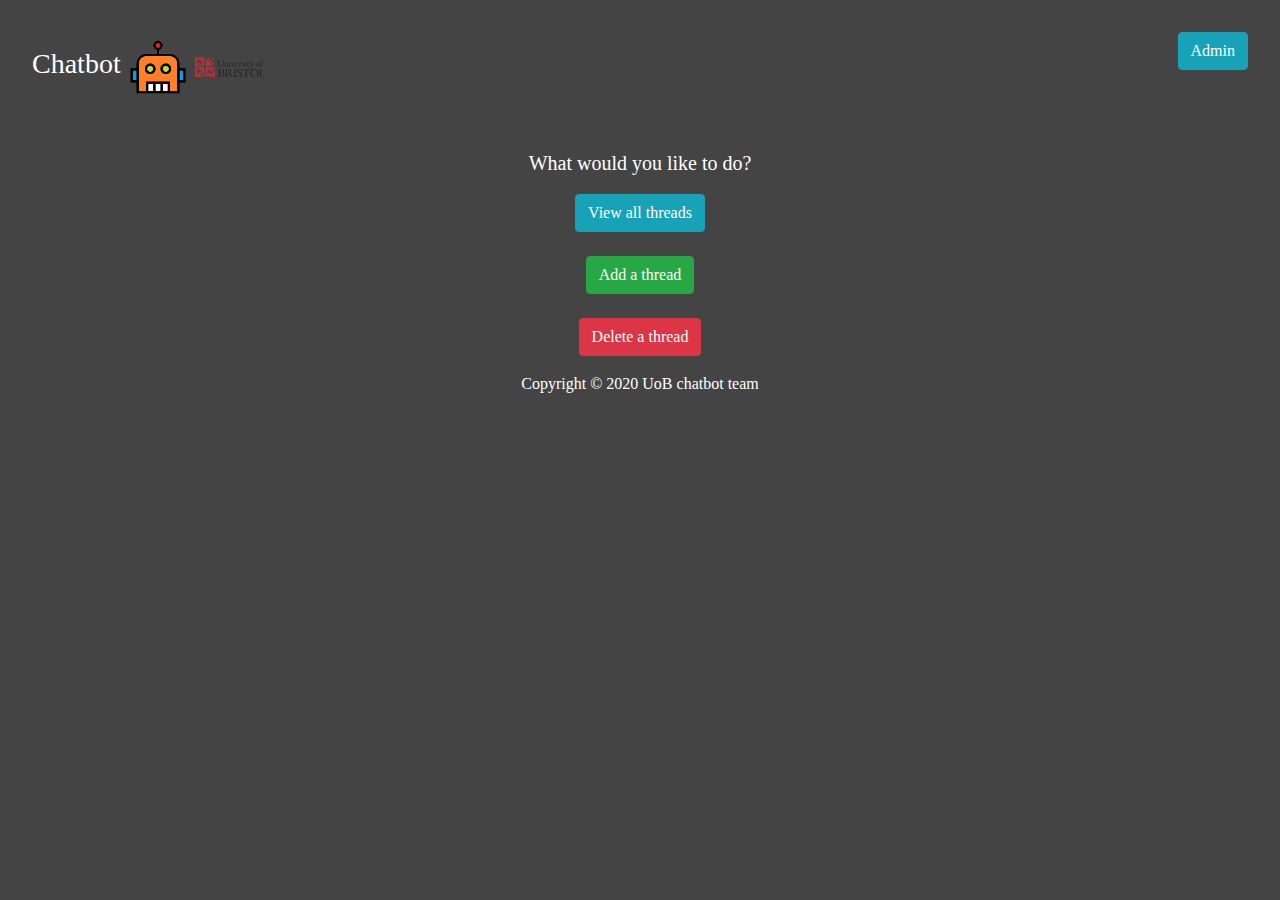
==== src/main/resources/templates/admin.html @ 8c1b3278 "ui changes" ====
<!DOCTYPE html>
<html lang="en">
  <head>
    <!-- Required meta tags -->
    <meta charset="utf-8" />
    <meta
      name="viewport"
      content="width=device-width, initial-scale=1, shrink-to-fit=no"
    />

    <!-- Bootstrap CSS -->
    <link href="css/bootstrap.min.css"  rel="stylesheet" />
    <link href="css/chatbot.css" rel="stylesheet"/>
    <!-- temp links below while developing -->

    <link href="../static/css/bootstrap.min.css"  rel="stylesheet" />
    <link href="../static/css/chatbot.css" rel="stylesheet"/>

    <title>Chatbot</title>
  </head>
  <body class="text-center">
    <div class="cover-container d-flex h-100 p-3 mx-auto flex-column">
      <header class="masthead mb-auto">
        <div class="inner">
          <h3 class="masthead-brand"><a href="/index">
            Chatbot
            <img class="images" height="60px" width="60px" src="../static/images/botpic.gif"  th:src="@{/images/botpic.gif}"/>
            <img class="images" height="70px" width="70px"  src="../static/images/uob.svg"  th:src="@{/images/uob.svg}"/> </a></h3>
          <nav class="nav nav-masthead justify-content-center">
            <a class="btn btn-info" href="/admin" role="button" method="get" act>Admin</a>
          </nav>
        </div>
      </header>

      <main role="main" class="inner cover">
        <!--h1 class="cover-heading">Cover your page.</h1> -->
        <p class="lead">What would you like to do?</p>

        <a class="btn btn-info" href="/admin" role="button" method="get" act>View all threads</a> <br></br>
        
        <!-- Button trigger modal -->
        <button type="button" class="btn btn-success" data-toggle="modal" data-target="#addThreadModal">
            Add a thread
        </button>
        
        <!-- Modal -->
        <div class="modal fade" id="addThreadModal" tabindex="-1" role="dialog" aria-labelledby="exampleModalLabel" aria-hidden="true">
            <div class="modal-dialog" role="document">
            <div class="modal-content">
                <div class="modal-header">
                <h5 class="modal-title text-dark" id="exampleModalLabel">Specify thread details</h5>
                <button type="button" class="close" data-dismiss="modal" aria-label="Close">
                    <span aria-hidden="true">&times;</span>
                </button>
                </div>
                <div class="modal-body">
                    <form class="text-dark">
                        <div class="form-group">
                          <label for="ID-input">Thread-ID</label>
                          <input type="ID" class="form-control" id="ID-input" aria-describedby="emailHelp" placeholder="Enter ID">
                          
                        </div>

                        <div class="form-group">
                          <label for="subID-input">Subthread-ID</label>
                          <input type="ID" class="form-control" id="subID-input" aria-describedby="emailHelp" placeholder="Enter subID">
                          
                        </div>
                        <div class="form-group">
                            <label for="Date-input">Date Submitted</label>
                            <input type="date" class="form-control" id="Date-input" placeholder="...">
                          </div>
                        <div class="form-group">
                          <label for="Body-input">Body</label>
                          <textarea type="text" class="form-control id="Body-input" placeholder="..."></textarea>
                        </div>

                        <div class="form-group">
                            <label for="Answer-input">Q or A</label>
                            <input type="text" class="form-control" id="Answer-input" placeholder="...">
                          </div>
                    </form>
                </div>
                <div class="modal-footer">
                <button type="button" class="btn btn-secondary" data-dismiss="modal">Close</button>
                <button id="addThreadSubmit" type="button" class="btn btn-success" >Add thread</button>
                </div>
            </div>
            </div>
        </div> <br></br>

        <a class="btn btn-danger" href="/admin" role="button" method="get" act>Delete a thread</a>
        
        </p>
      </main>

      <footer class="mastfoot mt-auto">
        <div class="inner">
          <p>Copyright &copy; 2020 UoB chatbot team</p>
        </div>
      </footer>
    </div>

    <!-- Optional JavaScript -->
    
    
    <!-- jQuery first, then Popper.js, then Bootstrap JS -->
    <script
      src="https://code.jquery.com/jquery-3.4.1.slim.min.js"
      integrity="sha384-J6qa4849blE2+poT4WnyKhv5vZF5SrPo0iEjwBvKU7imGFAV0wwj1yYfoRSJoZ+n"
      crossorigin="anonymous"
    ></script>
    <script
      src="https://cdn.jsdelivr.net/npm/popper.js@1.16.0/dist/umd/popper.min.js"
      integrity="sha384-Q6E9RHvbIyZFJoft+2mJbHaEWldlvI9IOYy5n3zV9zzTtmI3UksdQRVvoxMfooAo"
      crossorigin="anonymous"
    ></script>
    <script
      src="https://stackpath.bootstrapcdn.com/bootstrap/4.4.1/js/bootstrap.min.js"
      integrity="sha384-wfSDF2E50Y2D1uUdj0O3uMBJnjuUD4Ih7YwaYd1iqfktj0Uod8GCExl3Og8ifwB6"
      crossorigin="anonymous"
    ></script>
    
    <script src="js/chatbot.js"></script>
    <!-- Temp link while developing-->
    <script src="../static/js/chatbot.js"></script>
    <script src="http://ajax.googleapis.com/ajax/libs/jquery/1.7.1/jquery.min.js" type="text/javascript"></script>
  </body>
</html>
---- src/main/resources/static/css/chatbot.css ----
body {
    background-color: #444;
    color: white;
    padding: 1em;
    font-family:  "Lucida Console";
}

#btn {
    align-content: right;
}

h3 {
  color: inherit;
}

#interface {
    width: 800px;
    background-color: #3e3e3e;
    margin: 0 auto;
    border: solid #333 6px;
    box-shadow: 0 2px 10px #000;
    
}

#chatBox {
    width: 100%;
    height: 500px;
    background-color: #222;
    position: relative;
    overflow-y: scroll;
    padding: 0;
}

#chatText {
    /*position: relative;*/
    bottom: 0;
    left: 0;
    margin: 0;
}

#textField {
    border: solid #444 1px;
    font-family: "Lucida Console";
    width: 99%;
    font-size: 1em;
    line-height: 1.5em;
  
}

.userMessage {
  
  text-align:right;
    padding: 0.5em;
}

.chatBotMessage {
  color: #ccc;
    text-align: left;
    padding: 0.5em;
}

::-webkit-scrollbar {
  width: 0;
}

.masthead {
    padding-bottom: 1cm;
}

#threadbtn{
    padding-top: 2cm;
}

.masthead-brand a {
  color: #FFFFFF;
  text-decoration: none;
}

#Body-input{
  height: 100px;
}


@media (min-width: 48em) {
    .masthead-brand {
      float: left;
     
    }
    .nav-masthead {
      float: right;
    }

  }
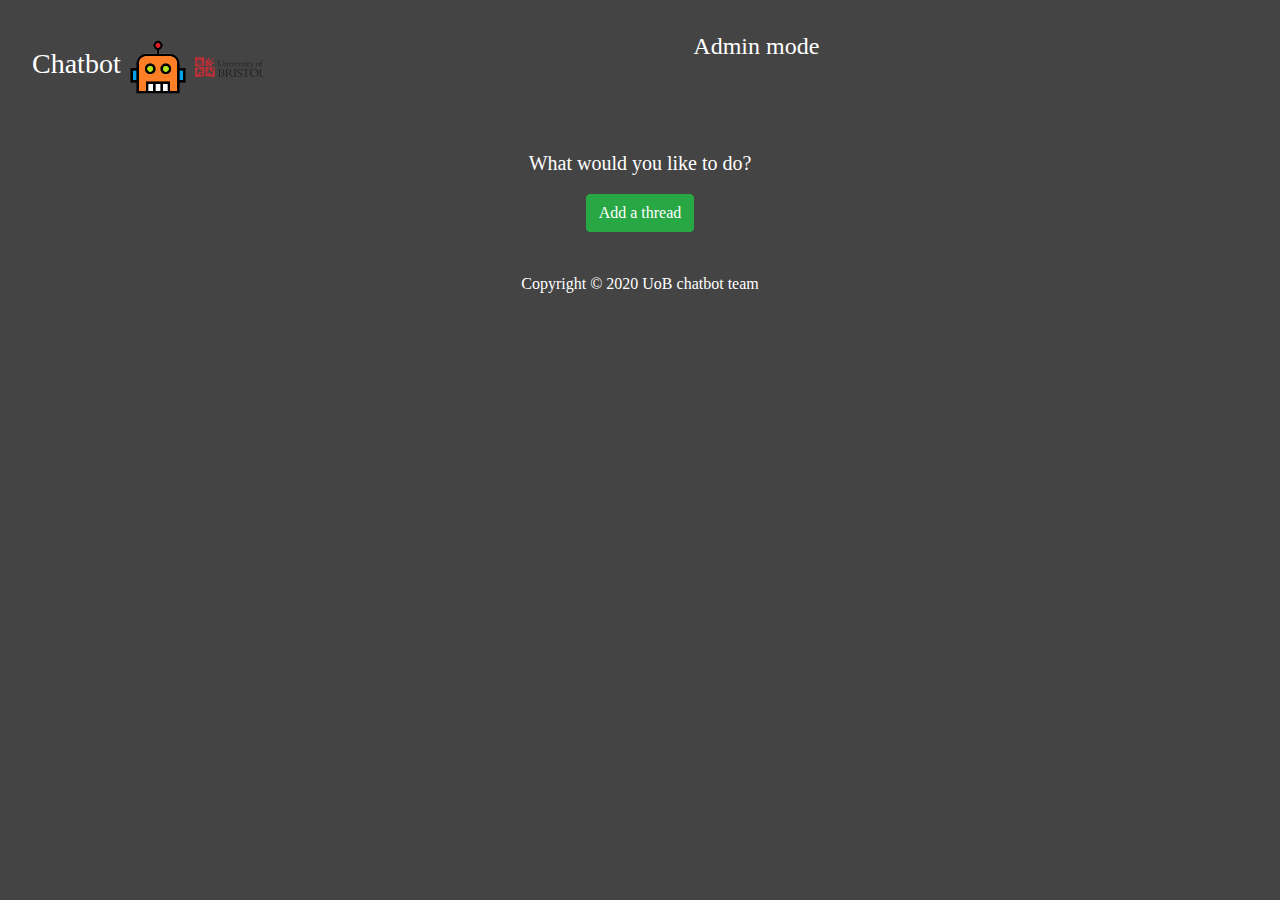
==== commit 965c3574: "modal closes" ====
--- a/src/main/resources/templates/admin.html
+++ b/src/main/resources/templates/admin.html
@@ -26,9 +26,7 @@
             Chatbot
             <img class="images" height="60px" width="60px" src="../static/images/botpic.gif"  th:src="@{/images/botpic.gif}"/>
             <img class="images" height="70px" width="70px"  src="../static/images/uob.svg"  th:src="@{/images/uob.svg}"/> </a></h3>
-          <nav class="nav nav-masthead justify-content-center">
-            <a class="btn btn-info" href="/admin" role="button" method="get" act>Admin</a>
-          </nav>
+          <h4 class = "masthead-heading">Admin mode</h4>
         </div>
       </header>
 
@@ -36,7 +34,7 @@
         <!--h1 class="cover-heading">Cover your page.</h1> -->
         <p class="lead">What would you like to do?</p>
 
-        <a class="btn btn-info" href="/admin" role="button" method="get" act>View all threads</a> <br></br>
+        <!-- <a class="btn btn-info" href="/admin" role="button" method="get" act>View all threads</a> <br></br> -->
         
         <!-- Button trigger modal -->
         <button type="button" class="btn btn-success" data-toggle="modal" data-target="#addThreadModal">
@@ -72,13 +70,18 @@
                           </div>
                         <div class="form-group">
                           <label for="Body-input">Body</label>
-                          <textarea type="text" class="form-control id="Body-input" placeholder="..."></textarea>
+                          <textarea type="text" class="form-control" id="Body-input" placeholder="..."></textarea>
                         </div>
 
-                        <div class="form-group">
-                            <label for="Answer-input">Q or A</label>
-                            <input type="text" class="form-control" id="Answer-input" placeholder="...">
-                          </div>
+                        <div class="btn-group btn-group-toggle" data-toggle="buttons">
+                          <label class="btn btn-secondary active">
+                            <input type="radio" name="options" id="q" autocomplete="off" checked> Question
+                          </label>
+                          <label class="btn btn-secondary">
+                            <input type="radio" name="options" id="a" autocomplete="off"> Answer
+                          </label>
+                         
+                        </div>
                     </form>
                 </div>
                 <div class="modal-footer">
@@ -89,7 +92,7 @@
             </div>
         </div> <br></br>
 
-        <a class="btn btn-danger" href="/admin" role="button" method="get" act>Delete a thread</a>
+        <!-- <a class="btn btn-danger" href="/admin" role="button" method="get" act>Delete a thread</a> -->
         
         </p>
       </main>
@@ -103,13 +106,11 @@
 
     <!-- Optional JavaScript -->
     
+
+    <!-- jQuery first, then Popper.js, then Bootstrap JS -->
     
-    <!-- jQuery first, then Popper.js, then Bootstrap JS -->
-    <script
-      src="https://code.jquery.com/jquery-3.4.1.slim.min.js"
-      integrity="sha384-J6qa4849blE2+poT4WnyKhv5vZF5SrPo0iEjwBvKU7imGFAV0wwj1yYfoRSJoZ+n"
-      crossorigin="anonymous"
-    ></script>
+    <script src="https://code.jquery.com/jquery-3.2.1.min.js"></script>
+    
     <script
       src="https://cdn.jsdelivr.net/npm/popper.js@1.16.0/dist/umd/popper.min.js"
       integrity="sha384-Q6E9RHvbIyZFJoft+2mJbHaEWldlvI9IOYy5n3zV9zzTtmI3UksdQRVvoxMfooAo"
@@ -124,6 +125,6 @@
     <script src="js/chatbot.js"></script>
     <!-- Temp link while developing-->
     <script src="../static/js/chatbot.js"></script>
-    <script src="http://ajax.googleapis.com/ajax/libs/jquery/1.7.1/jquery.min.js" type="text/javascript"></script>
+    
   </body>
 </html>
--- a/src/main/resources/static/css/chatbot.css
+++ b/src/main/resources/static/css/chatbot.css
@@ -90,4 +90,6 @@
       float: right;
     }
 
+    
+
   }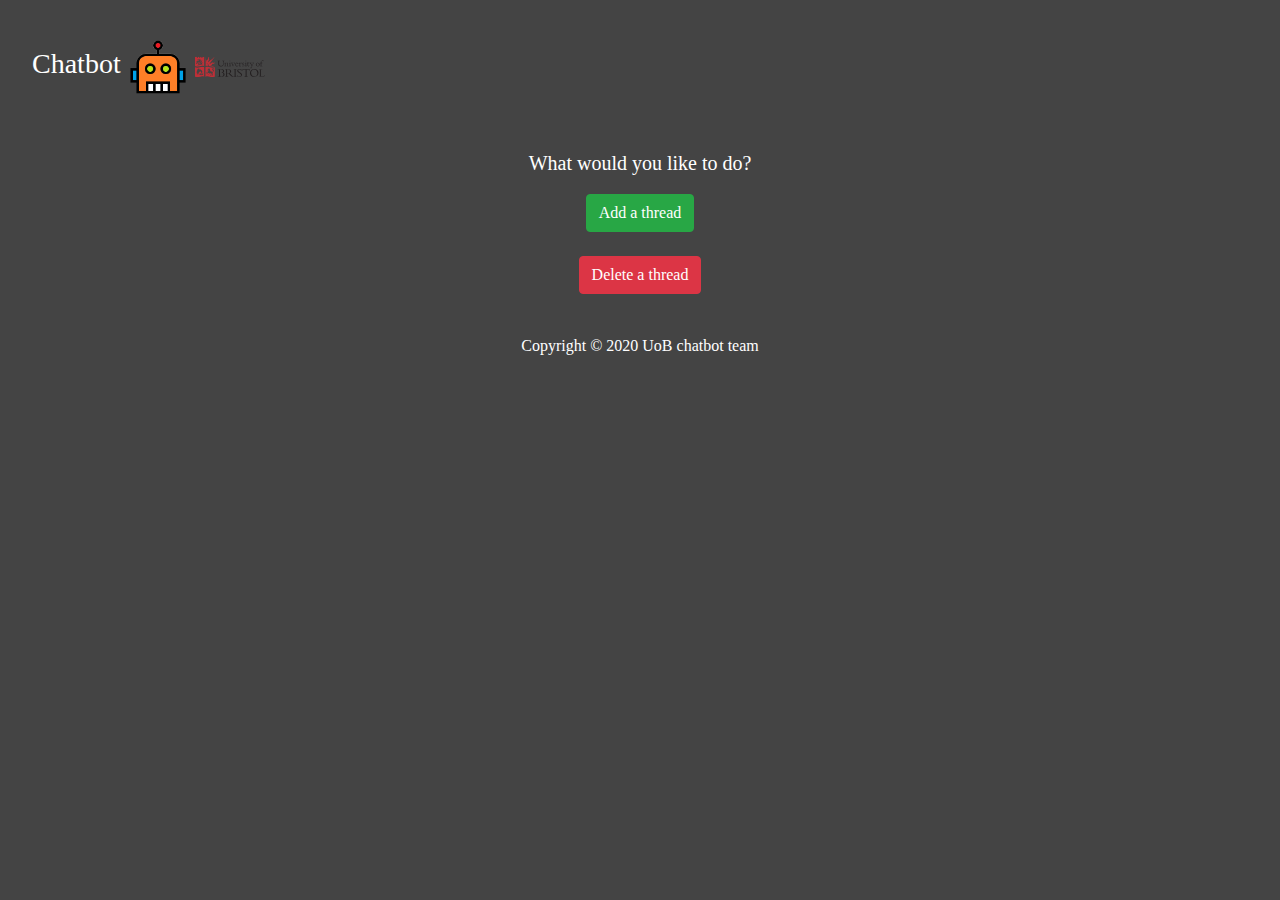
==== commit cc4c7a69: "added stuff" ====
--- a/src/main/resources/templates/admin.html
+++ b/src/main/resources/templates/admin.html
@@ -26,7 +26,6 @@
             Chatbot
             <img class="images" height="60px" width="60px" src="../static/images/botpic.gif"  th:src="@{/images/botpic.gif}"/>
             <img class="images" height="70px" width="70px"  src="../static/images/uob.svg"  th:src="@{/images/uob.svg}"/> </a></h3>
-          <h4 class = "masthead-heading">Admin mode</h4>
         </div>
       </header>
 
@@ -38,66 +37,101 @@
         
         <!-- Button trigger modal -->
         <button type="button" class="btn btn-success" data-toggle="modal" data-target="#addThreadModal">
-            Add a thread
+          Add a thread
         </button>
-        
+        <br></br>
+        <button type="button" class="btn btn-danger" data-toggle="modal" data-target="#deleteThreadModal">
+          Delete a thread
+        </button>
+
         <!-- Modal -->
         <div class="modal fade" id="addThreadModal" tabindex="-1" role="dialog" aria-labelledby="exampleModalLabel" aria-hidden="true">
-            <div class="modal-dialog" role="document">
+          <div class="modal-dialog" role="document">
             <div class="modal-content">
-                <div class="modal-header">
+              <div class="modal-header">
                 <h5 class="modal-title text-dark" id="exampleModalLabel">Specify thread details</h5>
                 <button type="button" class="close" data-dismiss="modal" aria-label="Close">
-                    <span aria-hidden="true">&times;</span>
+                  <span aria-hidden="true">&times;</span>
                 </button>
-                </div>
-                <div class="modal-body">
-                    <form class="text-dark">
-                        <div class="form-group">
-                          <label for="ID-input">Thread-ID</label>
-                          <input type="ID" class="form-control" id="ID-input" aria-describedby="emailHelp" placeholder="Enter ID">
-                          
-                        </div>
+              </div>
+              <div class="modal-body">
+                <form id="modalform" class="needs-validation text-dark" novalidate>
+                  <div class="form-group">
+                    <label for="ID-input">Thread-ID</label>
+                    <input type="ID" class="form-control" id="ID-input" aria-describedby="emailHelp" placeholder="Enter email" required>
+                    <div class="invalid-feedback">
+                      Please enter a valid thread ID
+                    </div>
+                    
+                  </div>
+                  <div class="form-group">
+                    <label for="subID-input">Subthread-ID</label>
+                    <input type="ID" class="form-control" id="subID-input" aria-describedby="emailHelp" placeholder="Enter subID" required>
+                    <div class="invalid-feedback">
+                      Please enter a valid Subthread-ID
+                    </div>
+                  </div>
+                  <div class="form-group">
+                      <label for="Date-input">Date Submitted</label>
+                      <input type="date" class="form-control" id="Date-input" placeholder="..." required>
+                      <div class="invalid-feedback">
+                        Please enter a valid data
+                      </div>
+                    </div>
+                  <div class="form-group">
+                    <label for="Body-input">Body</label>
+                    <textarea type="text" class="form-control" id="Body-input" placeholder="..." required></textarea>
+                    <div class="invalid-feedback">
+                      Please enter a body
+                    </div>
+                  </div>
 
-                        <div class="form-group">
-                          <label for="subID-input">Subthread-ID</label>
-                          <input type="ID" class="form-control" id="subID-input" aria-describedby="emailHelp" placeholder="Enter subID">
-                          
-                        </div>
-                        <div class="form-group">
-                            <label for="Date-input">Date Submitted</label>
-                            <input type="date" class="form-control" id="Date-input" placeholder="...">
-                          </div>
-                        <div class="form-group">
-                          <label for="Body-input">Body</label>
-                          <textarea type="text" class="form-control" id="Body-input" placeholder="..."></textarea>
-                        </div>
-
-                        <div class="btn-group btn-group-toggle" data-toggle="buttons">
-                          <label class="btn btn-secondary active">
-                            <input type="radio" name="options" id="q" autocomplete="off" checked> Question
-                          </label>
-                          <label class="btn btn-secondary">
-                            <input type="radio" name="options" id="a" autocomplete="off"> Answer
-                          </label>
-                         
-                        </div>
-                    </form>
-                </div>
-                <div class="modal-footer">
+                  <div class="btn-group btn-group-toggle" data-toggle="buttons">
+                    <label class="btn btn-secondary active">
+                      <input type="radio" name="options" id="q" autocomplete="off" checked> Question
+                    </label>
+                    <label class="btn btn-secondary">
+                      <input type="radio" name="options" id="a" autocomplete="off"> Answer
+                    </label>
+                   
+                  </div>
+                  <button type="submit" class="btn btn-primary">Submit</button>
+                </form>
+              </div>
+              <div class="modal-footer">
                 <button type="button" class="btn btn-secondary" data-dismiss="modal">Close</button>
-                <button id="addThreadSubmit" type="button" class="btn btn-success" >Add thread</button>
-                </div>
+              </div>
             </div>
-            </div>
+          </div>
         </div> <br></br>
 
+        <div class="modal fade" id="deleteThreadModal" tabindex="-1" role="dialog" aria-labelledby="exampleModalLabel" aria-hidden="true">
+          <div class="modal-dialog" role="document">
+            <div class="modal-content">
+              <div class="modal-header">
+                <h5 class="modal-title text-dark" id="exampleModalLabel">Select a thread to delete</h5>
+                <button type="button" class="close" data-dismiss="modal" aria-label="Close">
+                  <span aria-hidden="true">&times;</span>
+                </button>
+              </div>
+              <div class="modal-body">
+                
+              </div>
+              <div class="modal-footer">
+                <button type="button" class="btn btn-secondary" data-dismiss="modal">Close</button>
+              </div>
+            </div>
+          </div>
+        </div>
+        
+        
         <!-- <a class="btn btn-danger" href="/admin" role="button" method="get" act>Delete a thread</a> -->
         
         </p>
       </main>
 
       <footer class="mastfoot mt-auto">
+        <div class="alert-box success">Success</div>
         <div class="inner">
           <p>Copyright &copy; 2020 UoB chatbot team</p>
         </div>
--- a/src/main/resources/static/css/chatbot.css
+++ b/src/main/resources/static/css/chatbot.css
@@ -80,6 +80,32 @@
   height: 100px;
 }
 
+.alert-box {
+	padding: 15px;
+    margin-bottom: 20px;
+    border: 1px solid transparent;
+    border-radius: 4px;
+    
+  
+}
+
+.success {
+  color: #3c763d;
+  background-color: #dff0d8;
+  border-color: #d6e9c6;
+  display: none;
+}
+
+/* .invalid class prevents CSS from automatically applying */
+.invalid input:required:invalid {
+  background: #BE4C54;
+}
+
+/* Mark valid inputs during .invalid state */
+.invalid input:required:valid {
+  background: #17D654;
+}
+
 
 @media (min-width: 48em) {
     .masthead-brand {
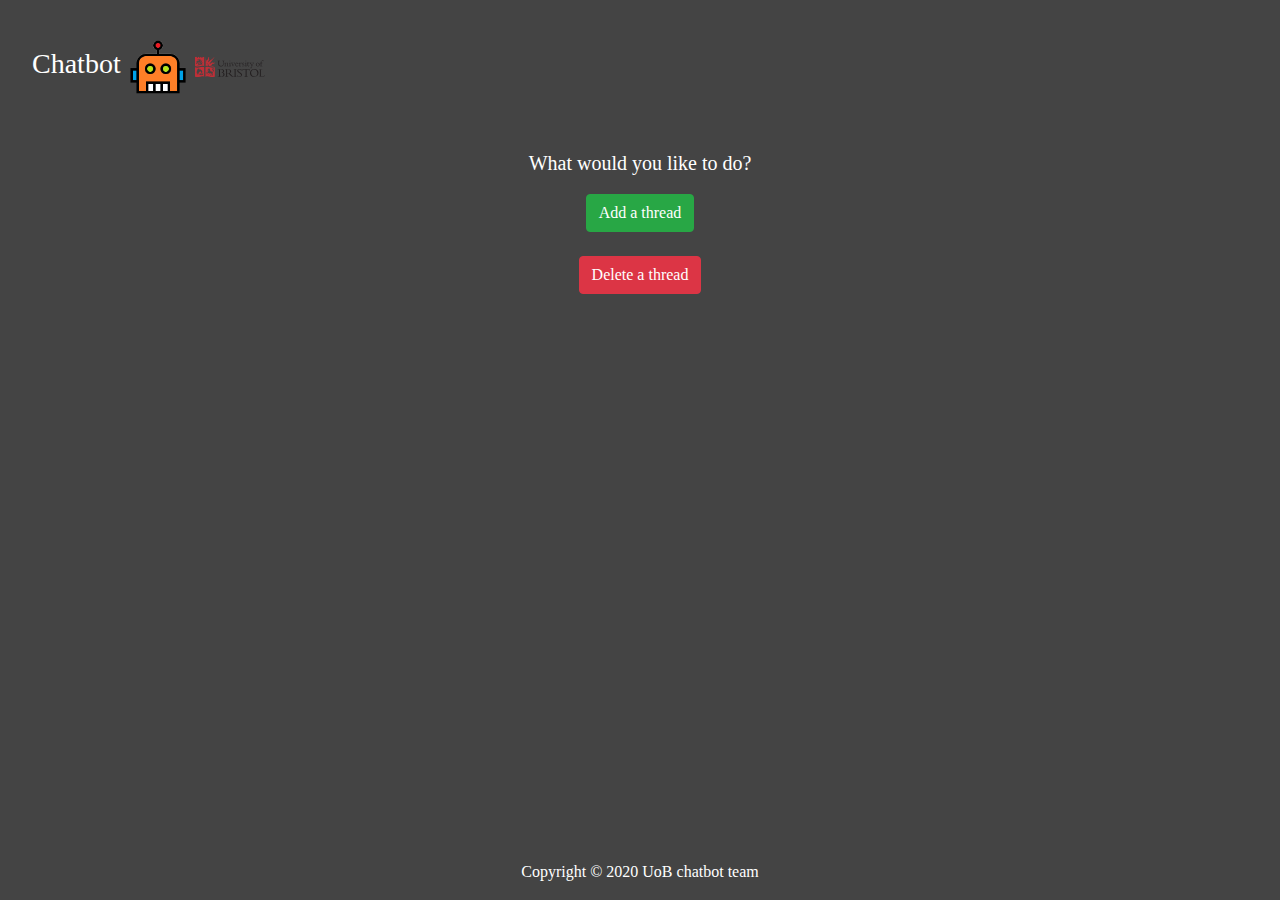
==== commit 8746a70a: "Added delete (still needs to be completely implemented)" ====
--- a/src/main/resources/templates/admin.html
+++ b/src/main/resources/templates/admin.html
@@ -1,11 +1,11 @@
 <!DOCTYPE html>
 <html lang="en">
-  <head>
+<head>
     <!-- Required meta tags -->
     <meta charset="utf-8" />
     <meta
-      name="viewport"
-      content="width=device-width, initial-scale=1, shrink-to-fit=no"
+            name="viewport"
+            content="width=device-width, initial-scale=1, shrink-to-fit=no"
     />
 
     <!-- Bootstrap CSS -->
@@ -17,148 +17,184 @@
     <link href="../static/css/chatbot.css" rel="stylesheet"/>
 
     <title>Chatbot</title>
-  </head>
-  <body class="text-center">
-    <div class="cover-container d-flex h-100 p-3 mx-auto flex-column">
-      <header class="masthead mb-auto">
+</head>
+<body class="text-center">
+<div class="cover-container d-flex h-100 p-3 mx-auto flex-column">
+    <header class="masthead mb-auto">
         <div class="inner">
-          <h3 class="masthead-brand"><a href="/index">
-            Chatbot
-            <img class="images" height="60px" width="60px" src="../static/images/botpic.gif"  th:src="@{/images/botpic.gif}"/>
-            <img class="images" height="70px" width="70px"  src="../static/images/uob.svg"  th:src="@{/images/uob.svg}"/> </a></h3>
-        </div>
-      </header>
-
-      <main role="main" class="inner cover">
+            <h3 class="masthead-brand"><a href="/index">
+                Chatbot
+                <img class="images" height="60px" width="60px" src="../static/images/botpic.gif"  th:src="@{/images/botpic.gif}"/>
+                <img class="images" height="70px" width="70px"  src="../static/images/uob.svg"  th:src="@{/images/uob.svg}"/> </a></h3>
+        </div>
+    </header>
+
+    <main role="main" class="inner cover">
         <!--h1 class="cover-heading">Cover your page.</h1> -->
         <p class="lead">What would you like to do?</p>
 
         <!-- <a class="btn btn-info" href="/admin" role="button" method="get" act>View all threads</a> <br></br> -->
-        
+
         <!-- Button trigger modal -->
         <button type="button" class="btn btn-success" data-toggle="modal" data-target="#addThreadModal">
-          Add a thread
+            Add a thread
         </button>
         <br></br>
-        <button type="button" class="btn btn-danger" data-toggle="modal" data-target="#deleteThreadModal">
-          Delete a thread
+        <button type="button" id="btnDelThread" class="btn btn-danger" data-toggle="modal" data-target="#deleteThreadModal">
+            Delete a thread
         </button>
 
         <!-- Modal -->
         <div class="modal fade" id="addThreadModal" tabindex="-1" role="dialog" aria-labelledby="exampleModalLabel" aria-hidden="true">
-          <div class="modal-dialog" role="document">
-            <div class="modal-content">
-              <div class="modal-header">
-                <h5 class="modal-title text-dark" id="exampleModalLabel">Specify thread details</h5>
-                <button type="button" class="close" data-dismiss="modal" aria-label="Close">
-                  <span aria-hidden="true">&times;</span>
+            <div class="modal-dialog" role="document">
+                <div class="modal-content">
+                    <div class="modal-header">
+                        <h5 class="modal-title text-dark" id="exampleModalLabel">Specify thread details</h5>
+                        <button type="button" class="close" data-dismiss="modal" aria-label="Close">
+                            <span aria-hidden="true">&times;</span>
+                        </button>
+                    </div>
+                    <div class="modal-body">
+                        <form id="modalform" class="needs-validation text-dark" novalidate>
+                            <div class="form-group">
+                                <label for="ID-input">Thread-ID</label>
+                                <input type="ID" class="form-control" id="ID-input" aria-describedby="emailHelp" placeholder="Enter email" required>
+                                <div class="invalid-feedback">
+                                    Please enter a valid thread ID
+                                </div>
+
+                            </div>
+                            <div class="form-group">
+                                <label for="subID-input">Subthread-ID</label>
+                                <input type="ID" class="form-control" id="subID-input" aria-describedby="emailHelp" placeholder="Enter subID" required>
+                                <div class="invalid-feedback">
+                                    Please enter a valid Subthread-ID
+                                </div>
+                            </div>
+                            <div class="form-group">
+                                <label for="Date-input">Date Submitted</label>
+                                <input type="date" class="form-control" id="Date-input" placeholder="..." required>
+                                <div class="invalid-feedback">
+                                    Please enter a valid data
+                                </div>
+                            </div>
+                            <div class="form-group">
+                                <label for="Body-input">Body</label>
+                                <textarea type="text" class="form-control" id="Body-input" placeholder="..." required></textarea>
+                                <div class="invalid-feedback">
+                                    Please enter a body
+                                </div>
+                            </div>
+
+                            <div class="btn-group btn-group-toggle" data-toggle="buttons">
+                                <label class="btn btn-secondary active">
+                                    <input type="radio" name="options" id="q" autocomplete="off" checked> Question
+                                </label>
+                                <label class="btn btn-secondary">
+                                    <input type="radio" name="options" id="a" autocomplete="off"> Answer
+                                </label>
+
+                            </div>
+                            <button type="submit" class="btn btn-primary">Submit</button>
+                        </form>
+                    </div>
+                    <div class="modal-footer">
+                        <button type="button" class="btn btn-secondary" data-dismiss="modal">Close</button>
+                    </div>
+                </div>
+            </div>
+        </div> <br></br>
+
+        <div class="modal fade" id="deleteThreadModal" tabindex="-1" role="dialog" aria-labelledby="exampleModalLabel" aria-hidden="true">
+            <div class="modal-dialog" role="document">
+                <div class="modal-content">
+                    <div class="modal-header">
+                        <h5 class="modal-title text-dark" id="exampleModalLabel">Select a thread to delete</h5>
+                        <button type="button" class="close" data-dismiss="modal" aria-label="Close"></button>
+                            <span aria-hidden="true">&times;</span>
+                        </button>
+                    </div>
+                    <div class="modal-body">
+                        <div class="container">
+                            <div id="select-delete">
+                                <select class="browser-default custom-select" id="dbxDelete" disabled>
+                                    <option value="" disabled selected>Fetching threads...</option>
+                                </select>
+                            </div>
+                        </div>
+
+                        <div id="threadContainer">
+                            <!-- This is what each element should look like -->
+                            <!-- <div class="divContainer">
+                                <div class="container delThreadContainer"> 
+                                    <div class="child">
+                                        <input type="checkbox" id="dummy">
+                                    </div>
+                                    <div class="child">
+                                        <p class="thread text-dark">DATE -- Subthread id </p>
+                                        <p class="thread text-dark">Body for a bit</p>
+                                    </div>
+                                </div>
+                            </div> -->
+                        </div>
+                    </div>
+                    <div class="modal-footer">
+                        <button type="button" class="btn btn-secondary" data-dismiss="modal">Close</button>
+                    </div>
+                </div>
+            </div>
+        </div>
+
+
+        <!-- <a class="btn btn-danger" href="/admin" role="button" method="get" act>Delete a thread</a> -->
+
+        </p>
+    </main>
+
+    <footer class="mastfoot mt-auto" id="footer">
+        <div class="inner">
+            <p>Copyright &copy; 2020 UoB chatbot team</p>
+        </div>
+    </footer>
+
+    <div class="container">
+        <div id="footer">
+            <div>
+            <div class="alert-box success">Success
+                <button id="btnDismissSuccess" type="button" class="ml-2 mb-1 close" data-dismiss="alert" aria-label="Close">
+                    <span aria-hidden="true">&times;</span>
                 </button>
-              </div>
-              <div class="modal-body">
-                <form id="modalform" class="needs-validation text-dark" novalidate>
-                  <div class="form-group">
-                    <label for="ID-input">Thread-ID</label>
-                    <input type="ID" class="form-control" id="ID-input" aria-describedby="emailHelp" placeholder="Enter email" required>
-                    <div class="invalid-feedback">
-                      Please enter a valid thread ID
-                    </div>
-                    
-                  </div>
-                  <div class="form-group">
-                    <label for="subID-input">Subthread-ID</label>
-                    <input type="ID" class="form-control" id="subID-input" aria-describedby="emailHelp" placeholder="Enter subID" required>
-                    <div class="invalid-feedback">
-                      Please enter a valid Subthread-ID
-                    </div>
-                  </div>
-                  <div class="form-group">
-                      <label for="Date-input">Date Submitted</label>
-                      <input type="date" class="form-control" id="Date-input" placeholder="..." required>
-                      <div class="invalid-feedback">
-                        Please enter a valid data
-                      </div>
-                    </div>
-                  <div class="form-group">
-                    <label for="Body-input">Body</label>
-                    <textarea type="text" class="form-control" id="Body-input" placeholder="..." required></textarea>
-                    <div class="invalid-feedback">
-                      Please enter a body
-                    </div>
-                  </div>
-
-                  <div class="btn-group btn-group-toggle" data-toggle="buttons">
-                    <label class="btn btn-secondary active">
-                      <input type="radio" name="options" id="q" autocomplete="off" checked> Question
-                    </label>
-                    <label class="btn btn-secondary">
-                      <input type="radio" name="options" id="a" autocomplete="off"> Answer
-                    </label>
-                   
-                  </div>
-                  <button type="submit" class="btn btn-primary">Submit</button>
-                </form>
-              </div>
-              <div class="modal-footer">
-                <button type="button" class="btn btn-secondary" data-dismiss="modal">Close</button>
-              </div>
-            </div>
-          </div>
-        </div> <br></br>
-
-        <div class="modal fade" id="deleteThreadModal" tabindex="-1" role="dialog" aria-labelledby="exampleModalLabel" aria-hidden="true">
-          <div class="modal-dialog" role="document">
-            <div class="modal-content">
-              <div class="modal-header">
-                <h5 class="modal-title text-dark" id="exampleModalLabel">Select a thread to delete</h5>
-                <button type="button" class="close" data-dismiss="modal" aria-label="Close">
-                  <span aria-hidden="true">&times;</span>
+            </div>
+            <div class="alert-box danger">Cannot connect to server
+                <button id="btnDismissFail" type="button" class="ml-2 mb-1 close" aria-label="Close">
+                    <span aria-hidden="true">&times;</span>
                 </button>
-              </div>
-              <div class="modal-body">
-                
-              </div>
-              <div class="modal-footer">
-                <button type="button" class="btn btn-secondary" data-dismiss="modal">Close</button>
-              </div>
-            </div>
-          </div>
-        </div>
-        
-        
-        <!-- <a class="btn btn-danger" href="/admin" role="button" method="get" act>Delete a thread</a> -->
-        
-        </p>
-      </main>
-
-      <footer class="mastfoot mt-auto">
-        <div class="alert-box success">Success</div>
-        <div class="inner">
-          <p>Copyright &copy; 2020 UoB chatbot team</p>
-        </div>
-      </footer>
+            </div>
+            </div>
+        </div>
     </div>
-
-    <!-- Optional JavaScript -->
-    
-
-    <!-- jQuery first, then Popper.js, then Bootstrap JS -->
-    
-    <script src="https://code.jquery.com/jquery-3.2.1.min.js"></script>
-    
-    <script
-      src="https://cdn.jsdelivr.net/npm/popper.js@1.16.0/dist/umd/popper.min.js"
-      integrity="sha384-Q6E9RHvbIyZFJoft+2mJbHaEWldlvI9IOYy5n3zV9zzTtmI3UksdQRVvoxMfooAo"
-      crossorigin="anonymous"
-    ></script>
-    <script
-      src="https://stackpath.bootstrapcdn.com/bootstrap/4.4.1/js/bootstrap.min.js"
-      integrity="sha384-wfSDF2E50Y2D1uUdj0O3uMBJnjuUD4Ih7YwaYd1iqfktj0Uod8GCExl3Og8ifwB6"
-      crossorigin="anonymous"
-    ></script>
-    
-    <script src="js/chatbot.js"></script>
-    <!-- Temp link while developing-->
-    <script src="../static/js/chatbot.js"></script>
-    
-  </body>
+</div>
+<!-- Optional JavaScript -->
+
+
+<!-- jQuery first, then Popper.js, then Bootstrap JS -->
+
+<script src="https://code.jquery.com/jquery-3.2.1.min.js"></script>
+
+<script
+        src="https://cdn.jsdelivr.net/npm/popper.js@1.16.0/dist/umd/popper.min.js"
+        integrity="sha384-Q6E9RHvbIyZFJoft+2mJbHaEWldlvI9IOYy5n3zV9zzTtmI3UksdQRVvoxMfooAo"
+        crossorigin="anonymous"
+></script>
+<script
+        src="https://stackpath.bootstrapcdn.com/bootstrap/4.4.1/js/bootstrap.min.js"
+        integrity="sha384-wfSDF2E50Y2D1uUdj0O3uMBJnjuUD4Ih7YwaYd1iqfktj0Uod8GCExl3Og8ifwB6"
+        crossorigin="anonymous"
+></script>
+
+<script src="js/chatbot.js"></script>
+<!-- Temp link while developing-->
+<script src="../static/js/chatbot.js"></script>
+
+</body>
 </html>
--- a/src/main/resources/static/css/chatbot.css
+++ b/src/main/resources/static/css/chatbot.css
@@ -63,6 +63,20 @@
   width: 0;
 }
 
+#main {
+  overflow: auto;
+  padding-bottom: 180px;
+  /* must be same height as the footer */
+}
+
+#footer {
+  position: absolute;
+  bottom:0;
+  left:0;
+  width:100%;
+  justify-content: center;
+}
+
 .masthead {
     padding-bottom: 1cm;
 }
@@ -85,13 +99,20 @@
     margin-bottom: 20px;
     border: 1px solid transparent;
     border-radius: 4px;
-    
-  
+
+
 }
 
 .success {
   color: #3c763d;
   background-color: #dff0d8;
+  border-color: #d6e9c6;
+  display: none;
+}
+
+.danger {
+  color: #0c0101;
+  background-color: #ecbbbb;
   border-color: #d6e9c6;
   display: none;
 }
@@ -106,6 +127,44 @@
   background: #17D654;
 }
 
+/* #select-delete {
+  float:left;
+  width:85%;
+}
+
+#go-delete {
+  float:right;
+} */
+
+#successToast {
+  background-color: #0fc712;
+}
+
+.thread {
+  color: black;
+  text-align: left;
+  margin:5px;
+}
+
+.child {
+  display: table-cell;
+  vertical-align: middle;
+  padding: 10px;
+}
+
+.entered {
+  transition: background .3s ease-in;
+  background-color: rgb(240, 240, 240);
+}
+
+.left {
+  transition: background .3s ease-in;
+  background-color: rgb(255, 255, 255);
+}
+
+.divContainer {
+  padding: 10px;
+}
 
 @media (min-width: 48em) {
     .masthead-brand {
